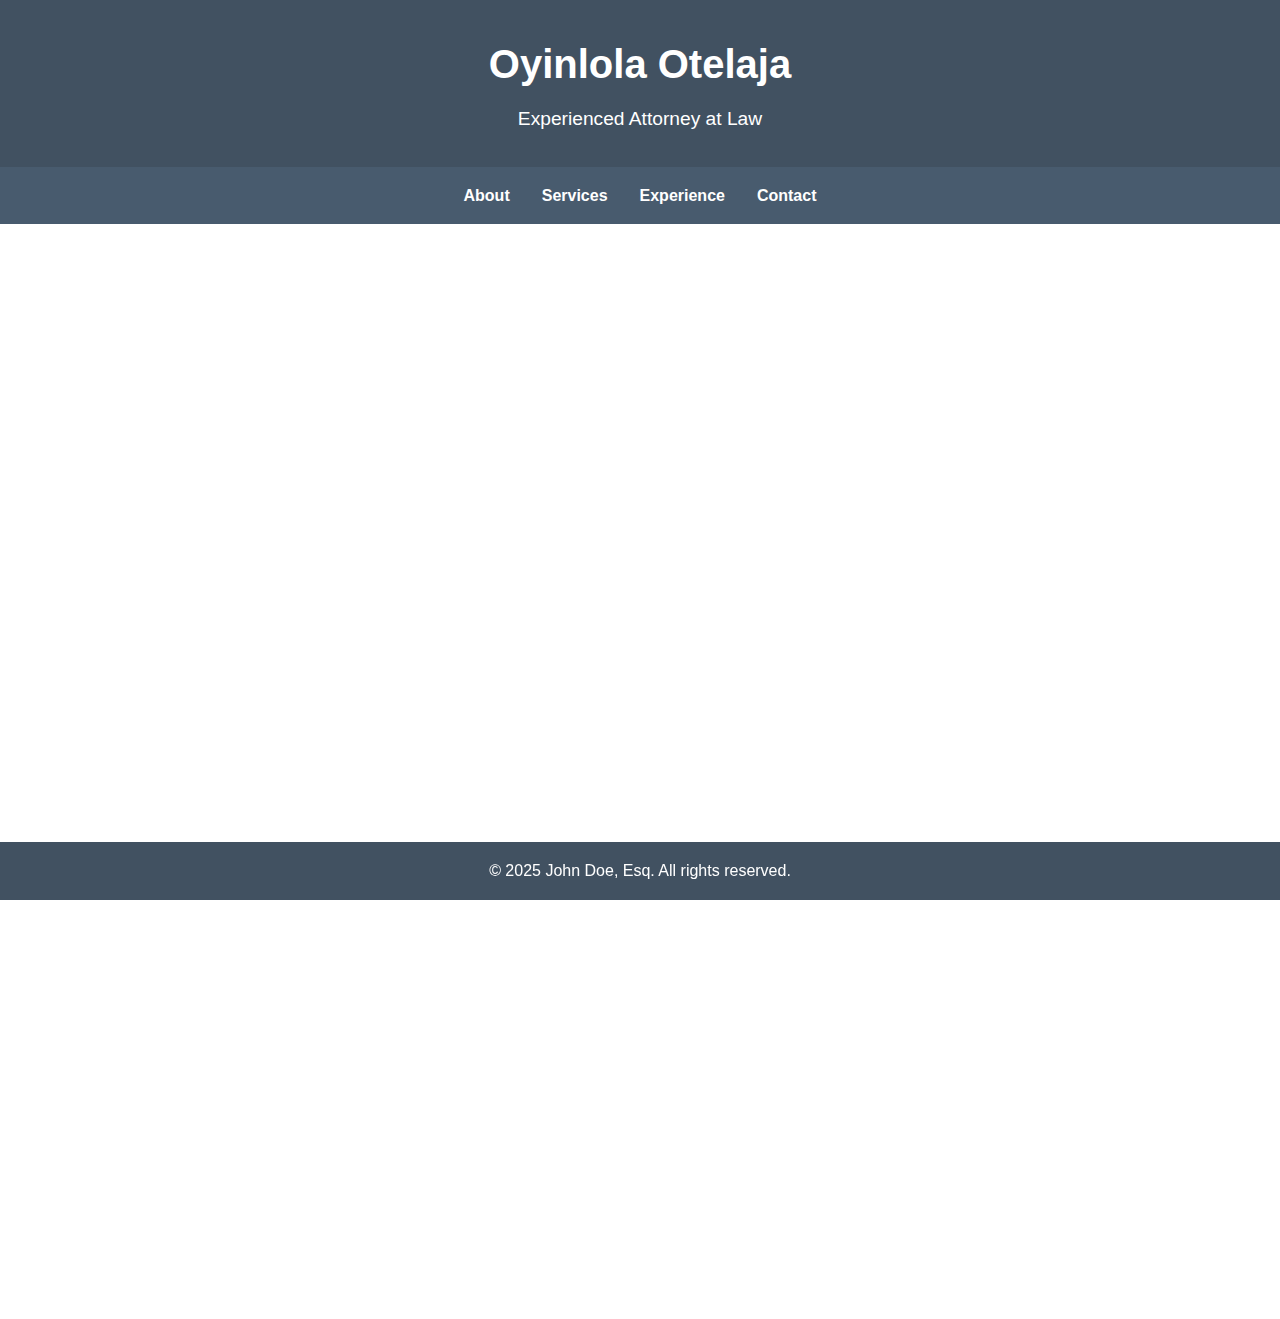
==== index.html @ 05787c0e "index" ====
<!DOCTYPE html>
<html lang="en">
<head>
    <meta charset="UTF-8">
    <meta name="viewport" content="width=device-width, initial-scale=1.0">
    <title>Lawyer Portfolio - Oyinlola Otelaja</title>
    <link rel="stylesheet" href="styles.css">
</head>
<body>
    <!-- Header Section -->
    <header class="animate-header">
        <h1>Oyinlola Otelaja</h1>
        <p>Experienced Attorney at Law</p>
    </header>

    <!-- Navigation -->
    <nav>
        <ul>
            <li><a href="#about">About</a></li>
            <li><a href="#services">Services</a></li>
            <li><a href="#experience">Experience</a></li>
            <li><a href="#contact">Contact</a></li>
        </ul>
    </nav>

    <!-- About Section with Owner's Picture -->
    <section id="about" class="animate-section">
        <h2>About Me</h2>
        <div class="about-content">
            <img src="/oyin.jpg" alt="Oyinlola Otelaja, Attorney" class="owner-photo">
            <p>I am a dedicated lawyer with over 15 years of experience in family law, contract disputes, and civil litigation. My mission is to provide compassionate and effective legal representation to my clients.</p>
        </div>
    </section>

    <!-- Services Section -->
    <section id="services" class="animate-section">
        <h2>Services</h2>
        <ul>
            <li>Family Law & Divorce</li>
            <li>Contract Negotiation & Disputes</li>
            <li>Civil Litigation</li>
            <li>Legal Consultation</li>
        </ul>
    </section>

    <!-- Experience Section -->
    <section id="experience" class="animate-section">
        <h2>Experience</h2>
        <div class="experience-item">
            <h3>Senior Attorney, Oyinlola & Associates</h3>
            <p>2015 - Present</p>
            <p>Led over 100 cases in family and contract law, achieving a 90% success rate.</p>
        </div>
        <div class="experience-item">
            <h3>Associate Attorney, Smith Legal Firm</h3>
            <p>2014 - 2023</p>
            <p>Specialized in civil litigation and client counseling.</p>
        </div>
    </section>

    <!-- Contact Section -->
    <section id="contact" class="animate-section">
        <h2>Contact Me</h2>
        <p>Email: OyinlolaOte@gmail.com</p>
        <p>Phone: (234) 818 296 5914</p>
        <p>Office: 123 Legal Lane,Ikoyi Lagos, JC 45678</p>
    </section>

    <!-- Footer -->
    <footer>
        <p>© 2025 John Doe, Esq. All rights reserved.</p>
    </footer>
</body>
</html>
---- styles.css ----
/* Reset default styles */
* {
    margin: 0;
    padding: 0;
    box-sizing: border-box;
}

body {
    font-family: Arial, sans-serif;
    line-height: 1.6;
    color: #333;
    /* Background image (replace URL with your own) */
    background: url('https://images.unsplash.com/photo-1589829545856-d10d557cf95f?q=80&w=2070&auto=format&fit=crop') no-repeat center center fixed;
    background-size: cover;
    background-attachment: fixed; /* Keeps image fixed while scrolling */
}

/* Header */
header {
    background-color: rgba(44, 62, 80, 0.9); /* Semi-transparent dark blue */
    color: white;
    text-align: center;
    padding: 2rem;
}

.animate-header {
    animation: fadeInDown 1s ease-in-out;
}

header h1 {
    font-size: 2.5rem;
}

header p {
    font-size: 1.2rem;
    margin-top: 0.5rem;
}

/* Navigation */
nav {
    background-color: rgba(52, 73, 94, 0.9); /* Semi-transparent darker blue */
    padding: 1rem;
}

nav ul {
    list-style: none;
    display: flex;
    justify-content: center;
    gap: 2rem;
}

nav a {
    color: white;
    text-decoration: none;
    font-weight: bold;
    transition: color 0.3s ease, transform 0.3s ease;
}

nav a:hover {
    color: #ecf0f1;
    transform: scale(1.1);
}

/* Sections */
section {
    max-width: 800px;
    margin: 2rem auto;
    padding: 1rem;
    background-color: rgba(255, 255, 255, 0.85); /* Semi-transparent white */
    border-radius: 5px;
    box-shadow: 0 0 10px rgba(0, 0, 0, 0.1);
    opacity: 0;
}

.animate-section {
    animation: fadeInUp 0.8s ease-out forwards;
    animation-delay: 0.2s;
}

h2 {
    color: #2c3e50;
    margin-bottom: 1rem;
}

section ul {
    list-style: disc;
    margin-left: 2rem;
}

/* About Section with Owner's Photo */
.about-content {
    display: flex;
    align-items: center;
    gap: 1.5rem;
}

.owner-photo {
    width: 200px;
    height: 200px;
    border-radius: 50%; /* Circular photo */
    object-fit: cover;
    border: 4px solid #34495e;
    transition: transform 0.3s ease;
}

.owner-photo:hover {
    transform: scale(1.05); /* Slight zoom on hover */
}

/* Experience Items */
.experience-item {
    margin-bottom: 1.5rem;
    transition: transform 0.3s ease, box-shadow 0.3s ease;
}

.experience-item:hover {
    transform: translateY(-5px);
    box-shadow: 0 5px 15px rgba(0, 0, 0, 0.2);
}

.experience-item h3 {
    color: #34495e;
}

/* Footer */
footer {
    text-align: center;
    padding: 1rem;
    background-color: rgba(44, 62, 80, 0.9);
    color: white;
    position: fixed;
    width: 100%;
    bottom: 0;
}

/* Animation Keyframes */
@keyframes fadeInDown {
    0% { opacity: 0; transform: translateY(-20px); }
    100% { opacity: 1; transform: translateY(0); }
}

@keyframes fadeInUp {
    0% { opacity: 0; transform: translateY(20px); }
    100% { opacity: 1; transform: translateY(0); }
}

/* Responsive Design */
@media (max-width: 600px) {
    nav ul {
        flex-direction: column;
        align-items: center;
        gap: 1rem;
    }

    header h1 {
        font-size: 2rem;
    }

    section {
        margin: 1rem;
    }

    .about-content {
        flex-direction: column;
        text-align: center;
    }

    .owner-photo {
        width: 150px;
        height: 150px;
    }
}
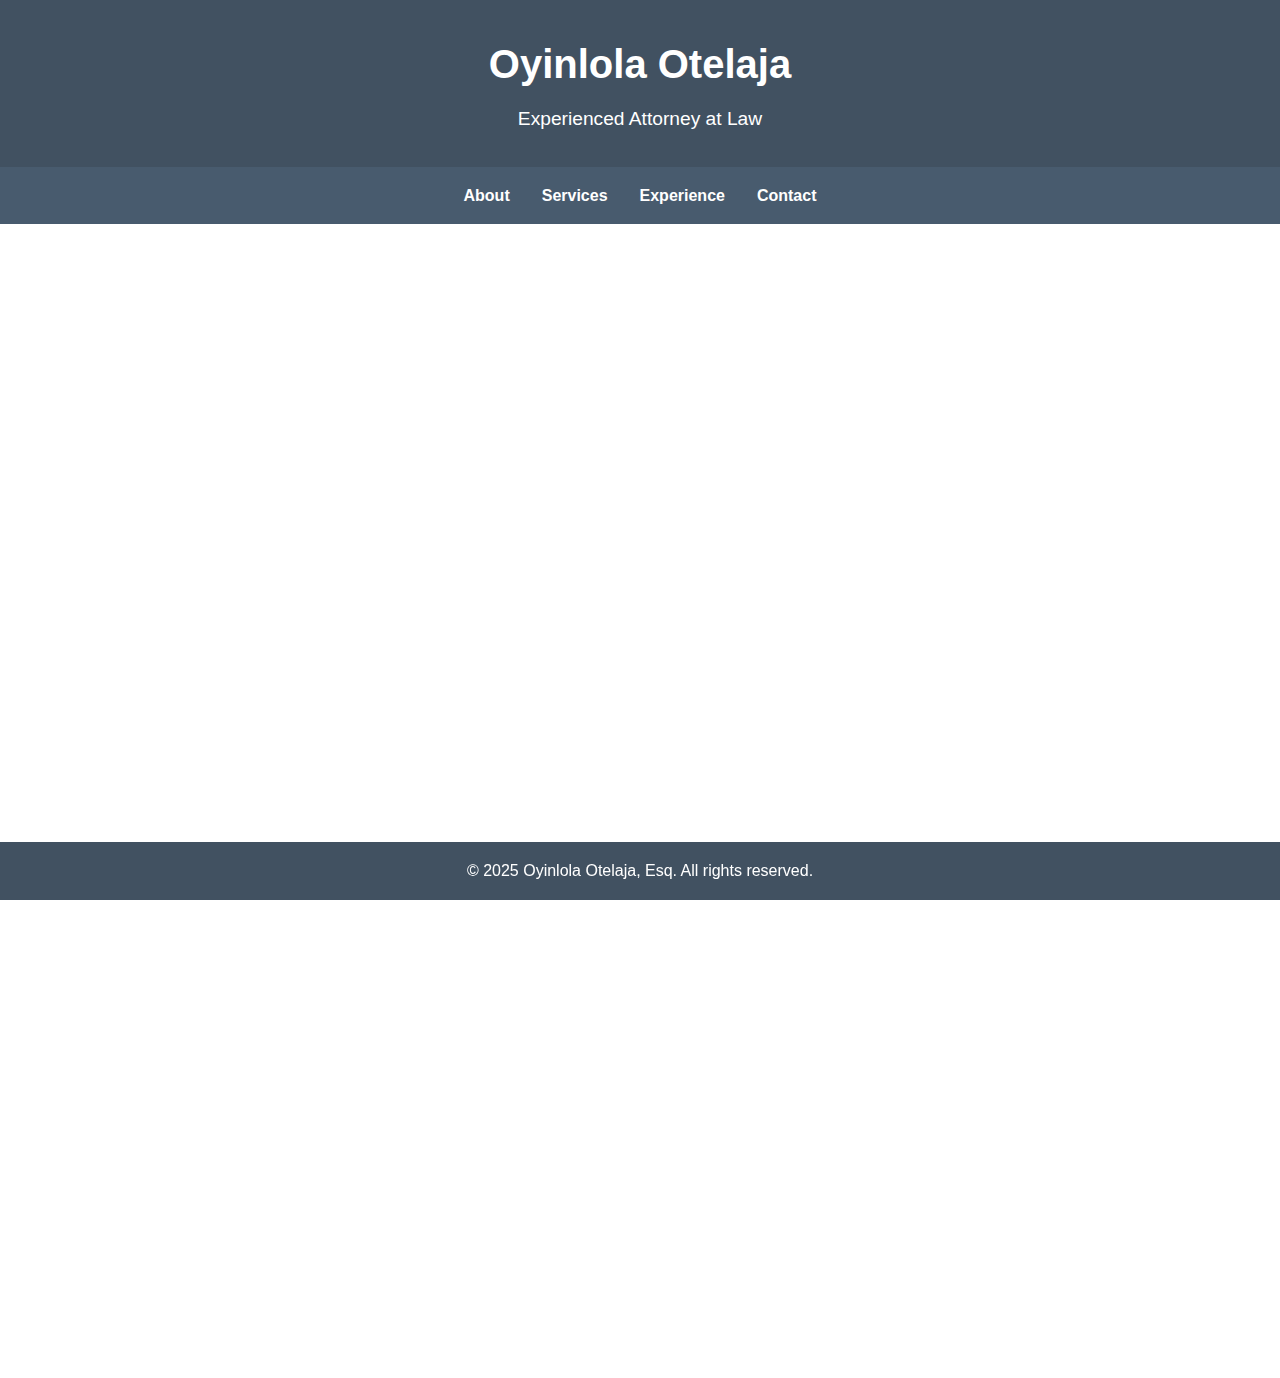
==== commit 479a3a11: "social added" ====
--- a/index.html
+++ b/index.html
@@ -5,6 +5,8 @@
     <meta name="viewport" content="width=device-width, initial-scale=1.0">
     <title>Lawyer Portfolio - Oyinlola Otelaja</title>
     <link rel="stylesheet" href="styles.css">
+    <!-- Adding Font Awesome for social media icons -->
+    <link rel="stylesheet" href="https://cdnjs.cloudflare.com/ajax/libs/font-awesome/5.15.4/css/all.min.css">
 </head>
 <body>
     <!-- Header Section -->
@@ -58,17 +60,31 @@
         </div>
     </section>
 
-    <!-- Contact Section -->
+    <!-- Contact Section with Social Media -->
     <section id="contact" class="animate-section">
         <h2>Contact Me</h2>
         <p>Email: OyinlolaOte@gmail.com</p>
         <p>Phone: (234) 818 296 5914</p>
-        <p>Office: 123 Legal Lane,Ikoyi Lagos, JC 45678</p>
+        <p>Office: 123 Legal Lane, Ikoyi Lagos, JC 45678</p>
+        <div class="social-media">
+            <a href="https://linkedin.com/in/yourprofile" target="_blank" aria-label="LinkedIn">
+                <i class="fab fa-linkedin"></i>
+            </a>
+            <a href="https://twitter.com/yourprofile" target="_blank" aria-label="Twitter">
+                <i class="fab fa-twitter"></i>
+            </a>
+            <a href="https://facebook.com/yourprofile" target="_blank" aria-label="Facebook">
+                <i class="fab fa-facebook"></i>
+            </a>
+            <a href="https://instagram.com/yourprofile" target="_blank" aria-label="Instagram">
+                <i class="fab fa-instagram"></i>
+            </a>
+        </div>
     </section>
 
     <!-- Footer -->
     <footer>
-        <p>© 2025 John Doe, Esq. All rights reserved.</p>
+        <p>© 2025 Oyinlola Otelaja, Esq. All rights reserved.</p>
     </footer>
 </body>
 </html>--- a/styles.css
+++ b/styles.css
@@ -133,6 +133,23 @@
     bottom: 0;
 }
 
+/* Add this to your styles.css file */
+.social-media {
+    margin-top: 20px;
+}
+
+.social-media a {
+    margin: 0 10px;
+    font-size: 24px;
+    color: #333; /* Adjust color to match your theme */
+    text-decoration: none;
+    transition: color 0.3s ease;
+}
+
+.social-media a:hover {
+    color: #007bff; /* Change to your preferred hover color */
+}
+
 /* Animation Keyframes */
 @keyframes fadeInDown {
     0% { opacity: 0; transform: translateY(-20px); }
